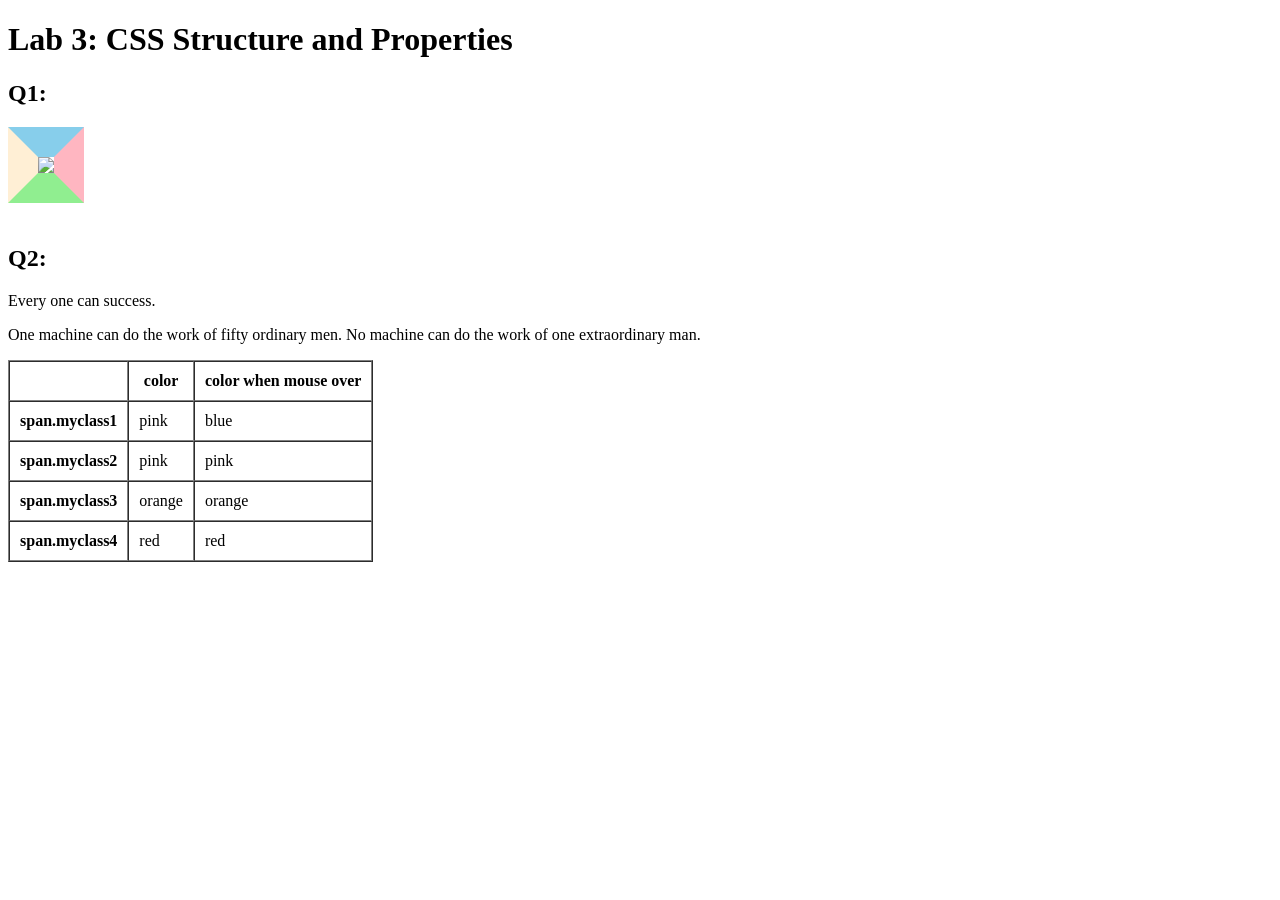
==== Labs/lab3.html @ ce6d41fa "Add initial HTML structure for Lab 3" ====
<!DOCTYPE html>
<html lang="en">
<head>
    <meta charset="UTF-8">
    <meta name="viewport" content="width=device-width, initial-scale=1.0">
    <title>Lab 3</title>

    <style>
        .image-preview img {
            border-top: 30px solid skyblue;
            border-right: 30px solid lightpink;
            border-bottom: 30px solid lightgreen;
            border-left: 30px solid #ffefd5;
        }
    </style>

</head>

<body>

    <h1>Lab 3: CSS Structure and Properties</h1>
    <h2>Q1:</h2>

    <div class="image-preview">
    <img src='https://cpit405.gitlab.io/images/KAU_logo.png'>
    </div>

    <br>
    <h2>Q2:</h2>


    <div id="header">
        <span class="myclass1">Every</span>
        <span class="myclass2">one can</span>
        <span class="myclass3">success.</span>
    </div>

    <p>
        One machine can do the work of fifty ordinary men.
        <span class="myclass4">
            No machine can do the work of one extraordinary man.
        </span>
    </p>


    <table border="1" cellpadding="10" cellspacing="0">
        <tr>
            <th></th>
            <th>color</th>
            <th>color when mouse over</th>
        </tr>

        <tr>
            <th>span.myclass1</th>
            <td>pink</td>
            <td>blue</td>
        </tr>

        <tr>
            <th>span.myclass2</th>
            <td>pink</td>
            <td>pink</td>
        </tr>

        <tr>
            <th>span.myclass3</th>
            <td>orange</td>
            <td>orange</td>
        </tr>

        <tr>
            <th>span.myclass4</th>
            <td>red</td>
            <td>red</td>
        </tr>
    </table>

</body>
</html>
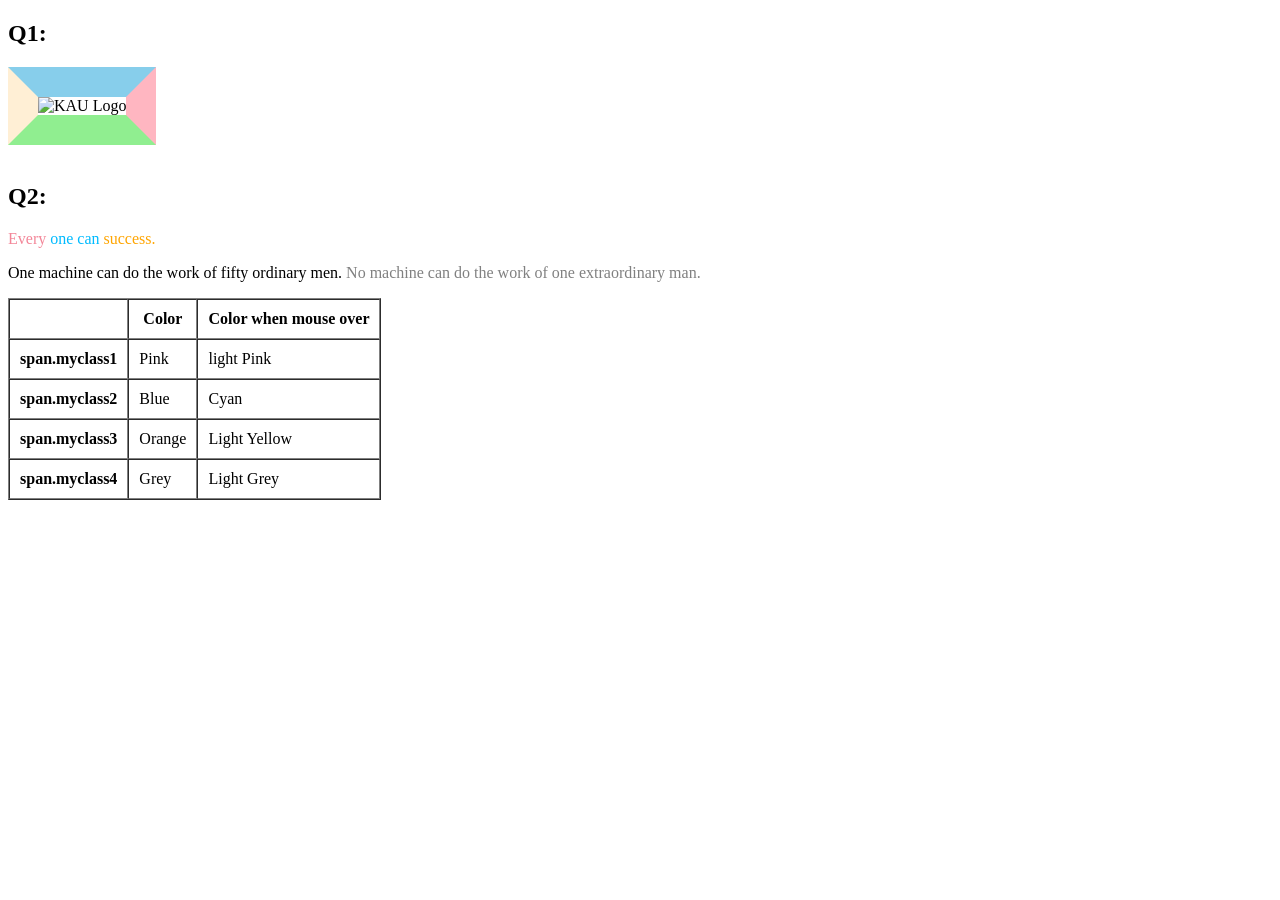
==== commit 733823a4: "Refactor HTML and CSS classes in lab3.html" ====
--- a/Labs/lab3.html
+++ b/Labs/lab3.html
@@ -1,79 +1,82 @@
 <!DOCTYPE html>
 <html lang="en">
+
 <head>
     <meta charset="UTF-8">
     <meta name="viewport" content="width=device-width, initial-scale=1.0">
+
     <title>Lab 3</title>
-
     <style>
+        /* Q1 */
         .image-preview img {
             border-top: 30px solid skyblue;
             border-right: 30px solid lightpink;
             border-bottom: 30px solid lightgreen;
             border-left: 30px solid #ffefd5;
         }
+
+        /* Q2 */
+        .myclass1 {color: rgb(243, 134, 152);}
+        .myclass1:hover {color: pink;}
+
+        .myclass2 {color: rgb(0, 187, 255);}
+        .myclass2:hover {color: cyan;}
+
+        .myclass3 {color: orange;}
+        .myclass3:hover {color: rgb(254, 203, 108);}
+
+        .myclass4 {color: grey;}
+        .myclass4:hover {color: rgb(185, 184, 184);}
     </style>
-
 </head>
 
 <body>
-
-    <h1>Lab 3: CSS Structure and Properties</h1>
+    
+    <!-- Q1 --> 
     <h2>Q1:</h2>
-
-    <div class="image-preview">
-    <img src='https://cpit405.gitlab.io/images/KAU_logo.png'>
+    <div class="image-preview"> <img src="https://cpit405.gitlab.io/images/KAU_logo.png" alt="KAU Logo"> </div> <br>
+   
+   
+    <!-- Q2 -->
+    <h2>Q2:</h2>
+    <div id="header"> 
+        <span class="myclass1">Every</span> 
+        <span class="myclass2">one can</span> 
+        <span class="myclass3">success.</span> 
     </div>
-
-    <br>
-    <h2>Q2:</h2>
-
-
-    <div id="header">
-        <span class="myclass1">Every</span>
-        <span class="myclass2">one can</span>
-        <span class="myclass3">success.</span>
-    </div>
-
-    <p>
-        One machine can do the work of fifty ordinary men.
-        <span class="myclass4">
-            No machine can do the work of one extraordinary man.
+    <p> One machine can do the work of fifty ordinary men. 
+        <span class="myclass4"> No machine can do the work of one extraordinary man. 
         </span>
-    </p>
-
-
+     </p> 
+     
+     <!-- Color Table -->
     <table border="1" cellpadding="10" cellspacing="0">
         <tr>
             <th></th>
-            <th>color</th>
-            <th>color when mouse over</th>
+            <th>Color</th>
+            <th>Color when mouse over</th>
         </tr>
-
         <tr>
             <th>span.myclass1</th>
-            <td>pink</td>
-            <td>blue</td>
+            <td>Pink</td>
+            <td>light Pink</td>
         </tr>
-
         <tr>
             <th>span.myclass2</th>
-            <td>pink</td>
-            <td>pink</td>
+            <td>Blue</td>
+            <td>Cyan</td>
         </tr>
-
         <tr>
             <th>span.myclass3</th>
-            <td>orange</td>
-            <td>orange</td>
+            <td>Orange</td>
+            <td>Light Yellow</td>
         </tr>
-
         <tr>
             <th>span.myclass4</th>
-            <td>red</td>
-            <td>red</td>
+            <td>Grey</td>
+            <td>Light Grey</td>
         </tr>
     </table>
+</body>
 
-</body>
 </html>
